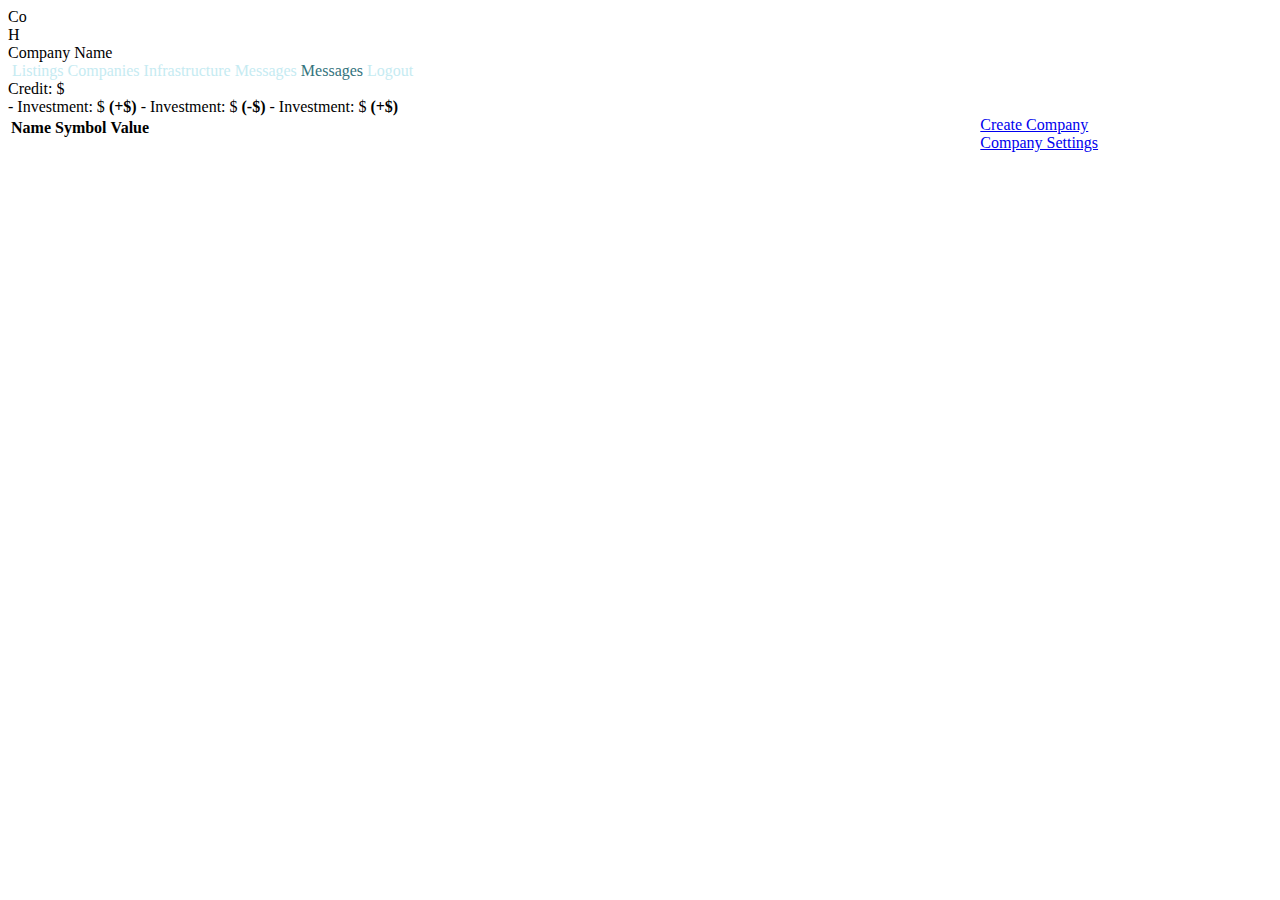
==== src/main/resources/templates/game/groups.html @ 51447134 "Hack Group HTML/Javascript" ====
<!DOCTYPE html>
<html lang="en" xmlns:th="http://www.thymeleaf.org">
    <head>
        <meta charset="UTF-8"/>
        <title>StockInc</title>
        <link th:href="@{/styles/main.css}" rel="stylesheet"/>
        <script src="https://code.jquery.com/jquery-3.6.0.min.js"></script> 
    </head>
    
    <body class="background-container">
        <!-- Offscreen Menu Group Listing -->
        <div class="same-line offscreen-menu" id="groupListingMenu">
            <div class="offscreen-menu-tabs">
                <div class="offscreen-menu-tab" th:attr="onclick=|clickTab('tabInfo', '${availableHackerCount}')|">Co</div>
                <div class="offscreen-menu-tab" th:attr="onclick=|clickTab('tabHack', '${availableHackerCount}')|">H</div>
            </div>

            <div class="offscreen-menu-screen" style="width: 100%;">
                <div class="offscreen-menu-header" id="groupListingMenuHeaderName">Company Name</div>

                <!-- Group Info Form -->
                <div id="joinGroupTab" name="offscreenMenuTab" style="display: none;">
                    <div th:if="${groupStatus} == 'None'">
                        <form th:action="@{/requestJoinGroup}" method="get">
                            <div style="display: flex; justify-content: center;">
                                <div style="width: 60%; text-align: center;">
                                    <input type="hidden" th:value="0" name="groupSymbol" id="groupJoinSymbolInput"/>
                                    <button type="submit" class="button" style="width: 100%; padding-top: 7px; padding-bottom: 7px;" id="requestJoinGroupButton">Request To Join</button>
                                </div>
                            </div>
                        </form>
                    </div>
                </div>

                <!-- Hack Group Form -->
                <div id="hackGroupTab" name="offscreenMenuTab" style="display: none; width: 100%;">
                    <div class="offscreen-menu-subheader">Hack Group</div>
                    <form th:action="0" method="get" id="hackGroupForm">
                        <span class="same-line" style="margin-top: 5px; margin-bottom: 5px;">
                            <div class="offscreen-menu-item" id="availableHackerCount">Available #</div>
                            <div class="offscreen-menu-item">
                                <input type="number" size="4" value=0 min=0 oninput="validity.valid||(value='');" class="text-field-large" style="text-align: center; width: 50%;" id="hackerAmountInput" name="amountString">
                            </div>
                        </span>
                        <button type="submit" class="button" style="width: 100%; padding-top: 7px; padding-bottom: 7px;">Hack</button>
                    </form>
                </div>
            </div>
        </div>

        <!-- Offscreen Menu Create Group -->
        <div class="offscreen-menu" id="createGroupMenu">
            <div class="offscreen-menu-screen">
                <!-- Create Group Form -->
                <div id="createGroupForm" style="display: none;">
                    <div class="offscreen-menu-header">Create Group</div>
                    <form th:action="@{/createGroup}" method="get">
                        <div style="display: flex; justify-content: center;">
                            <div style="width: 60%; text-align: center;">
                                <div><input type="text" name="groupName" placeholder="Group Name" class="text-field-large width-93"/></div>
                                <div><input type="text" name="groupSymbol" placeholder="Group Symbol" class="text-field-large width-93"/></div>
                                <button type="submit" class="button" style="width: 100%; padding-top: 7px; padding-bottom: 7px;">Create (Cost: $100)</button>
                            </div>
                        </div>
                    </form>
                </div>

                <!-- Group Settings Form -->
                <div id="groupSettingsForm" style="display: none;">
                    <div class="offscreen-menu-header">Company Settings</div>
                    <div class="offscreen-menu-subheader" id="groupName">Stock Name</div>
                    
                    <!-- Member List -->
                    <div th:if="${memberList.size} &gt; 0">
                        <div class="offscreen-menu-title">Members</div>
                        <table class="table-square">
                            <thead class="table-head">
                                <tr>
                                    <th class="table-head-0">Name</th>
                                    <th class="table-head-1">Value</th>
                                    <th class="table-head-2">Remove</th>
                                </tr>
                            </thead>
                            <tbody>
                                <tr th:each="member, iter : ${memberList}" class="table-row">
                                    <td class="table-column-0"><span th:text="${member}"></span></td>
                                    <td><span th:text="'$' + ${accountService.getTotalInvestmentString(member)}"></span></td>
                                    <td><div id="ajaxClickRemoveFromGroup" th:data-group-symbol="${groupSymbol}" th:data-target-user="${member}"><button th:if="${iter.index} &gt; 0" class="button" name="removeFromGroupButton" th:attr="onclick=|clickRemoveFromGroup('${iter.index}')|" style="margin: 2px; font-size: 11px;">Remove</button></div></td>
                                </tr>
                            </tbody>
                        </table>
                    </div>

                    <!-- Applicant List -->
                    <div th:if="${requestedUserList.size} &gt; 0">
                        <div class="offscreen-menu-title" style="margin-top: 10px;">Applicants</div>
                        <table class="table-square">
                            <thead class="table-head">
                                <tr>
                                    <th class="table-head-0">Name</th>
                                    <th class="table-head-1">Value</th>
                                    <th class="table-head-2">Accept</th>
                                    <th class="table-head-2">Deny</th>
                                </tr>
                            </thead>
                            <tbody>
                                <tr th:each="requestedUser, iter : ${requestedUserList}" class="table-row">
                                    <td class="table-column-0"><span th:text="${requestedUser}"></span></td>
                                    <td><span th:text="'$' + ${accountService.getTotalInvestmentString(requestedUser)}"></span></td>
                                    <td><div id="ajaxClickAcceptToGroup" th:data-group-symbol="${groupSymbol}" th:data-target-user="${requestedUser}"><button class="button" name="acceptToGroupButton" th:attr="onclick=|clickAcceptToGroup('${iter.index}')|" style="margin: 2px; font-size: 11px; margin-right: 0;">Accept</button></div></td>
                                    <td><div id="ajaxClickDenyFromGroup" th:data-group-symbol="${groupSymbol}" th:data-target-user="${requestedUser}"><button class="button" name="denyFromGroupButton" th:attr="onclick=|clickDenyFromGroup('${iter.index}')|" style="margin: 2px; font-size: 11px; margin-right: 0;">Deny</button></div></td>
                                </tr>
                            </tbody>
                        </table>
                    </div>

                    <form th:action="@{/disbandGroup}" method="get">
                        <div style="display: flex; justify-content: center;">
                            <div style="width: 60%; text-align: center;">
                                <input type="hidden" th:value="0" name="groupSymbol" id="groupSymbolInput"/>
                                <button type="submit" class="button" style="width: 100%; padding-top: 7px; padding-bottom: 7px; margin-top: 10px;">Disband Group</button>
                            </div>
                        </div>
                    </form>
                </div>
            </div>
        </div>

        <!-- Navbar -->
        <div class="nav-bar">
            <a th:href="@{/index}"><img th:src="@{/images/Logo.png}"/></a>
            <span class="nav-bar-item"><a th:href="@{/index}" style="color: #C6EBF2;">Listings</a></span>
            <span class="nav-bar-item"><a th:href="@{/groups}" style="color: #C6EBF2;">Companies</a></span>
            <span class="nav-bar-item"><a th:href="@{/infrastructure}" style="color: #C6EBF2;">Infrastructure</a></span>
            <span th:with="userName=${userName}" th:if="${accountService.unreadMessagesCheck(userName)} == false" class="nav-bar-item">
                <a th:href="@{/messages}" style="color: #C6EBF2;">Messages</a>
            </span>
            <span th:with="userName=${userName}" th:if="${accountService.unreadMessagesCheck(userName)} == true" class="nav-bar-item">
                <a th:href="@{/messages}" style="color: #34737D;">Messages</a>
            </span>
            <span class="nav-bar-item nav-bar-item-end"><a th:href="@{/logout}" style="color: #C6EBF2;">Logout</a></span>
        </div>
        <span class="same-line nav-bar-user-data">
            <div>Credit: $<span th:text="${userCreditsString}"></span></div>
            <div style="width: 5px;"></div>
            <div>
                <span th:with="userName=${userName}" th:if="${accountService.getGainLoss(userName)} &gt; 0">
                    - Investment: $<span th:with="userName=${userName}" th:text="${accountService.getTotalInvestmentString(userName)}"></span>
                    <span class="green" style="font-weight: bold;">
                        (+$<span th:with="userName=${userName}" th:text="${accountService.getGainLossString(userName)}"></span>)
                    </span>
                </span>
                <span th:with="userName=${userName}" th:if="${accountService.getGainLoss(userName)} &lt; 0">
                    - Investment: $<span th:with="userName=${userName}" th:text="${accountService.getTotalInvestmentString(userName)}"></span>
                    <span class="red" style="font-weight: bold;">
                        (-$<span th:with="userName=${userName}" th:text="${accountService.getGainLossString(userName)}"></span>)
                    </span>
                </span>
                <span th:with="userName=${userName}" th:if="${accountService.getGainLoss(userName)} == 0">
                    - Investment: $<span th:with="userName=${userName}" th:text="${accountService.getTotalInvestmentString(userName)}"></span>
                    <span style="font-weight: bold;">
                        (+$<span th:with="userName=${userName}" th:text="${accountService.getGainLossString(userName)}"></span>)
                    </span>
                </span>
            </div>
        </span>

        <!-- Group Table & Create Group Box -->
        <div style="display: flex;">
            <!-- Group Listing Table -->
            <div style="width: 100%;">
                <table class="table">
                    <thead class="table-head">
                        <tr>
                            <th class="table-head-0">Name</th>
                            <th class="table-head-1">Symbol</th>
                            <th class="table-head-2">Value</th>
                        </tr>
                    </thead>
                    <tbody>
                        <tr th:each="group : ${groups}" class="table-row" th:attr="onclick=|clickGroupListing('${group.name}', '${group.symbol}', '${groupStatus}', '${requestedJoinGroupList}', '${groupSymbol}')|">
                            <td class="table-column-0"><span th:text="${group.name}"></span></td>
                            <td class="table-column-1"><span th:text="${group.symbol}"></span></td>
                            <td style="padding-right: 5px;"><span th:with="groupSymbol=${group.symbol}" th:text="'$' + ${groupService.getTotalValueString(groupSymbol)}"></span></td>
                        </tr>
                    </tbody>
                </table>
            </div>

            <!-- Group Settings Tab -->
            <div th:if="${groupStatus} != 'Member'" style="width: 30%;">
                <a href="#" th:attr="onclick=|clickGroupSettingsTab('${groupName}', '${groupSymbol}', '${groupStatus}')|">
                    <div class="border-box-2">
                        <div th:if="${groupStatus} == 'None'" class="border-box-2-header">Create Company</div>
                        <div th:if="${groupStatus} == 'Founder'" class="border-box-2-header">Company Settings</div>
                    </div>
                </a>
            </div>
        </div>

        <script type="text/javascript" src="js/offscreenMenuGroup.js"></script>
        <script type="text/javascript" src="ajax/groupSettings.js"></script>
    </body>
</html>
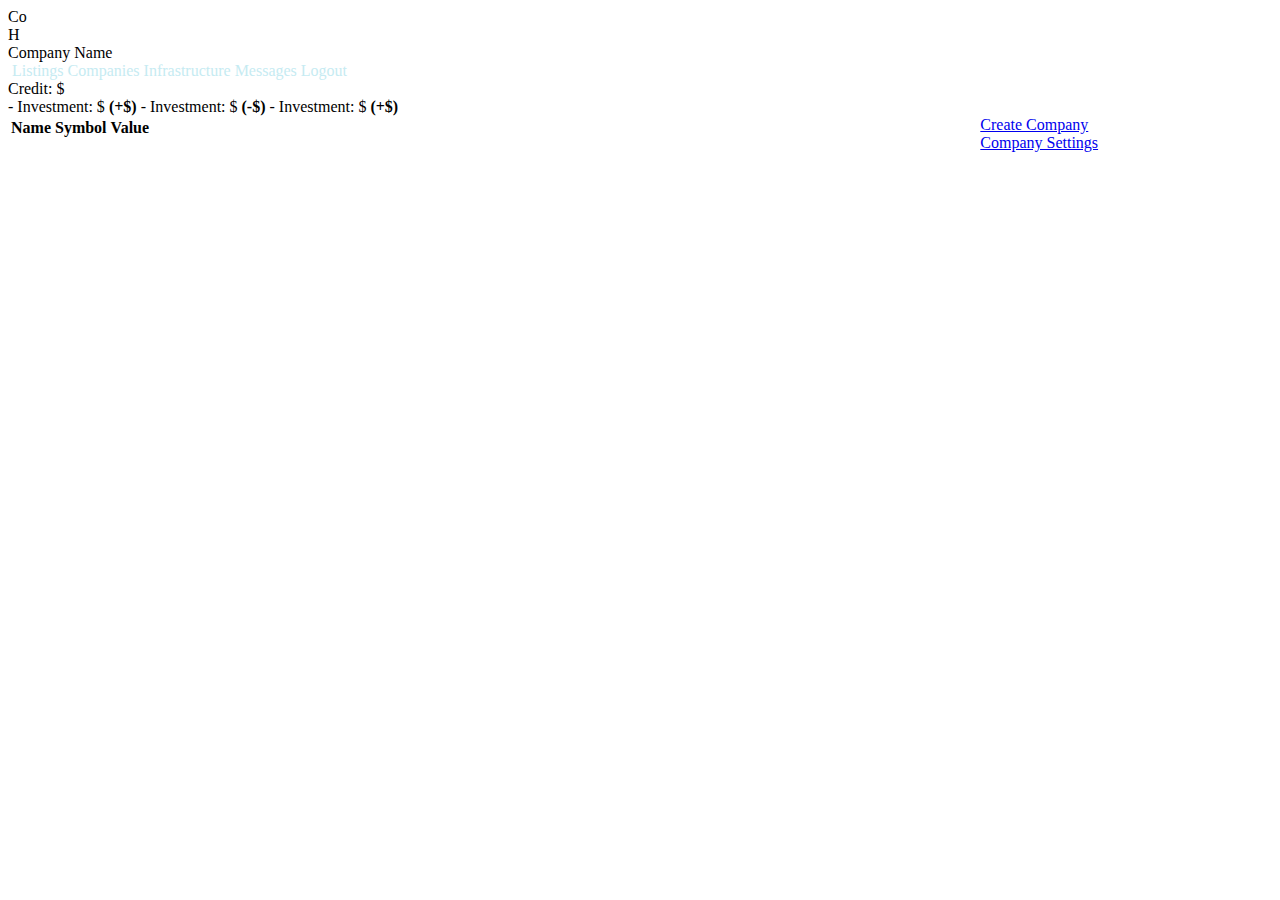
==== commit e8bee8dc: "Delete All Messages Button & Disable Hack Button" ====
--- a/src/main/resources/templates/game/groups.html
+++ b/src/main/resources/templates/game/groups.html
@@ -42,7 +42,7 @@
                                 <input type="number" size="4" value=0 min=0 oninput="validity.valid||(value='');" class="text-field-large" style="text-align: center; width: 50%;" id="hackerAmountInput" name="amountString">
                             </div>
                         </span>
-                        <button type="submit" class="button" style="width: 100%; padding-top: 7px; padding-bottom: 7px;">Hack</button>
+                        <button type="submit" class="button" style="width: 100%; padding-top: 7px; padding-bottom: 7px;" id="buttonStartHack">Hack</button>
                     </form>
                 </div>
             </div>
@@ -132,11 +132,11 @@
             <span class="nav-bar-item"><a th:href="@{/index}" style="color: #C6EBF2;">Listings</a></span>
             <span class="nav-bar-item"><a th:href="@{/groups}" style="color: #C6EBF2;">Companies</a></span>
             <span class="nav-bar-item"><a th:href="@{/infrastructure}" style="color: #C6EBF2;">Infrastructure</a></span>
-            <span th:with="userName=${userName}" th:if="${accountService.unreadMessagesCheck(userName)} == false" class="nav-bar-item">
+            <span th:with="userName=${userName}" th:if="${accountService.getUnreadMessageCount(userName)} == 0" class="nav-bar-item">
                 <a th:href="@{/messages}" style="color: #C6EBF2;">Messages</a>
             </span>
-            <span th:with="userName=${userName}" th:if="${accountService.unreadMessagesCheck(userName)} == true" class="nav-bar-item">
-                <a th:href="@{/messages}" style="color: #34737D;">Messages</a>
+            <span th:with="userName=${userName}" th:if="${accountService.getUnreadMessageCount(userName)} &gt; 0" class="nav-bar-item">
+                <a th:with="userName=${userName}" th:text="'Messages (' + ${accountService.getUnreadMessageCount(userName)} + ')'" th:href="@{/messages}" style="color: #34737D; white-space: nowrap;"></a>
             </span>
             <span class="nav-bar-item nav-bar-item-end"><a th:href="@{/logout}" style="color: #C6EBF2;">Logout</a></span>
         </div>
@@ -164,6 +164,12 @@
                 </span>
             </div>
         </span>
+        <span th:if="${hackTarget} != null" class="same-line nav-bar-hack-attack">
+            <div th:text="'Hacking: ' + ${hackTarget.targetGroupSymbol} + ' -'" style="padding-right: 3px;"></div>
+            <div th:text="${hackTarget.hackTimeLength}" id="hackTimeLength" style="display: none;"></div>
+            <div th:text="${hackTarget.startTime}" id="hackTime" style="display: none;"></div>
+            <div id="hackTimeField"></div>
+        </span>
 
         <!-- Group Table & Create Group Box -->
         <div style="display: flex;">
@@ -178,7 +184,7 @@
                         </tr>
                     </thead>
                     <tbody>
-                        <tr th:each="group : ${groups}" class="table-row" th:attr="onclick=|clickGroupListing('${group.name}', '${group.symbol}', '${groupStatus}', '${requestedJoinGroupList}', '${groupSymbol}')|">
+                        <tr th:each="group : ${groups}" class="table-row" th:attr="onclick=|clickGroupListing('${group.name}', '${group.symbol}', '${groupStatus}', '${requestedJoinGroupList}', '${groupSymbol}', '${hackTarget}', '${availableHackerCount}')|">
                             <td class="table-column-0"><span th:text="${group.name}"></span></td>
                             <td class="table-column-1"><span th:text="${group.symbol}"></span></td>
                             <td style="padding-right: 5px;"><span th:with="groupSymbol=${group.symbol}" th:text="'$' + ${groupService.getTotalValueString(groupSymbol)}"></span></td>
@@ -199,6 +205,7 @@
         </div>
 
         <script type="text/javascript" src="js/offscreenMenuGroup.js"></script>
+        <script type="text/javascript" src="js/hackTargetCountdown.js"></script>
         <script type="text/javascript" src="ajax/groupSettings.js"></script>
     </body>
 </html>